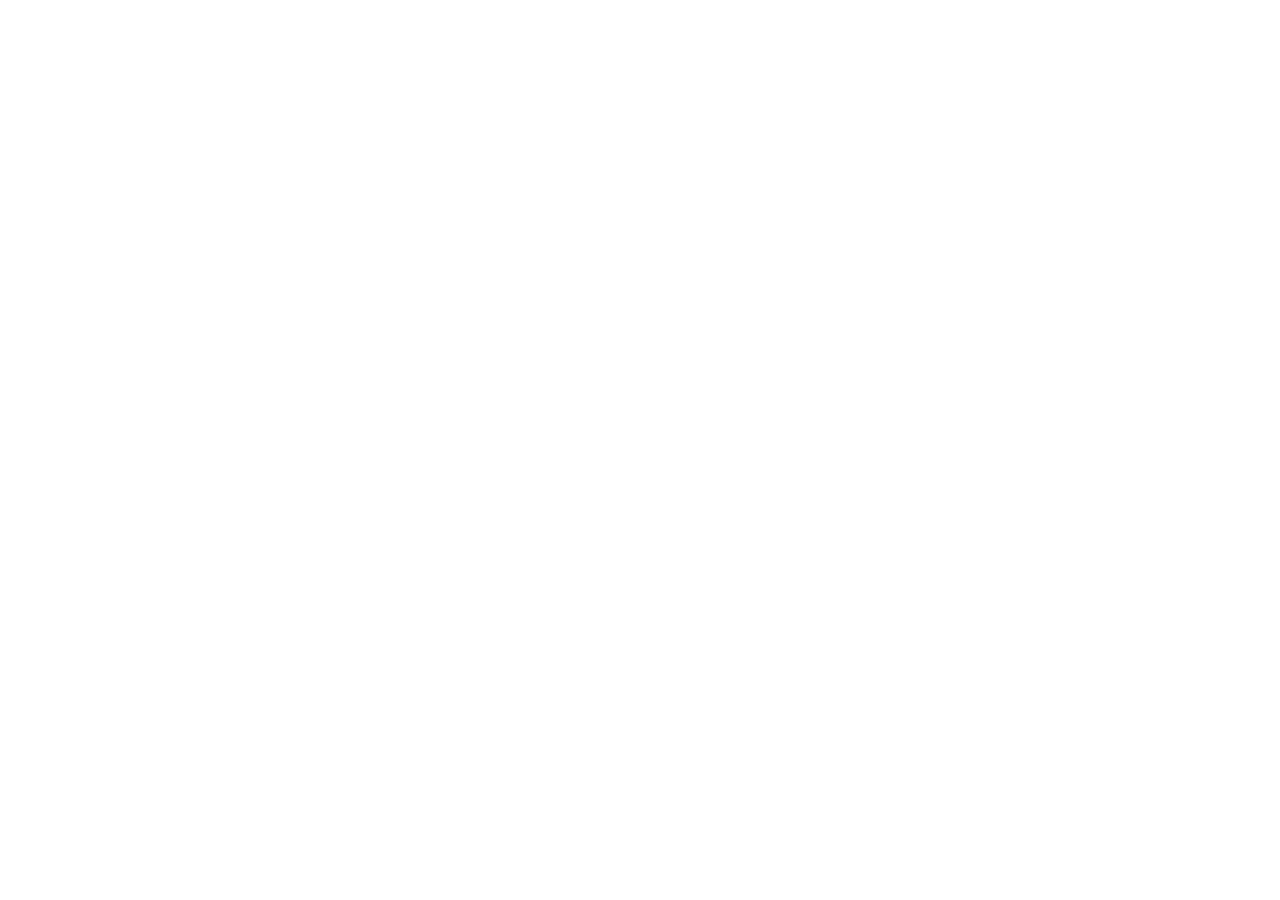
==== WebDev_Unit1 (1)/WDLesson1_3Practical/index.html @ 2456b0e2 "s" ====
<!DOCTYPE html>
<!-- Lesson 3: How do we hyperlink resources?
<!-- Resources 
      https://www.w3schools.com/html/html_links.asp
      https://www.w3schools.com/tags/tag_a.asp
-->

<html>
  <head>
    <title>Exploring Links</title>
  </head>
  <body>
    <!-- Example of a link to a website 
        <a href="http://www.baysidehighschool.org/"> w3schools </a> 
    -->
    <!-- Challenge 1: Add a heading for "Useful Links". -->

    <!-- Challenge 2: Add a horizontal rule underneath. -->

    <!-- Challenge 3: Create a link to https://www.tutorialspoint.com/ -->

    <!-- Challenge 4: Add a break to skip down to the next line -->

    <!-- Challenge 5: Create a link to https://www.codecademy.com/ -->

    <!-- Challenge 6: Add a break to skip down to the next line -->
  
    <!-- Challenge 7: Create a link to https://www.w3schools.com/ -->
    
    <!-- Challenge 8: Add a horizontal rule and break -->
 
    <!-- Example of link to an internal sources 
      <a href="resources/dukenukem.jpg"> Duke Nukem </a> <br>
    -->
    <!-- Challenge 9: Create links for the rest of the items located in resources -->

    <!-- Challenge Bonus: Create links to your Lesson 1 and Lesson 2 Activities.  Hint: Use the same link that you posted in Google Classroom for the submission of each Lesson Activity -->
  </body>
</html>
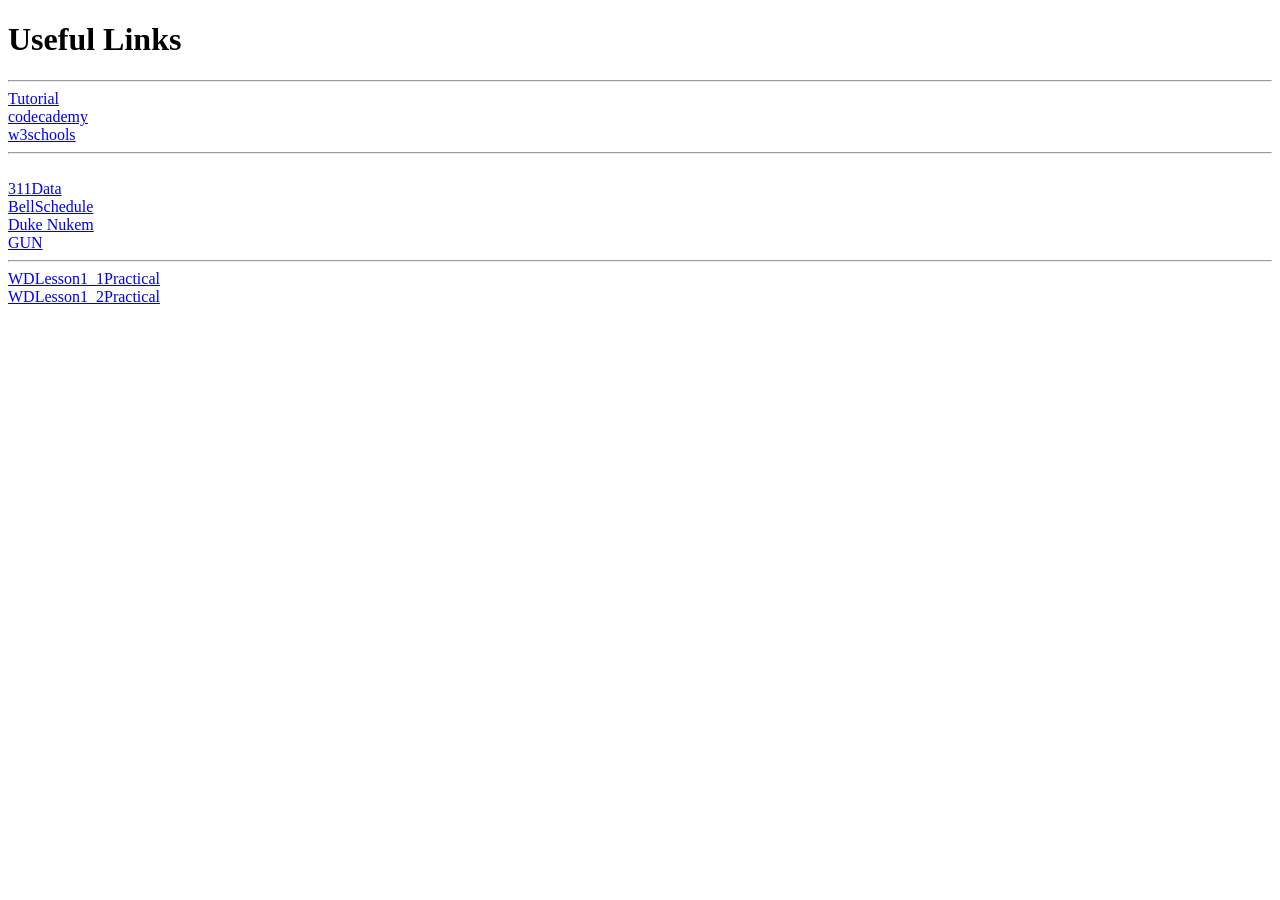
==== commit d76009b6: "acdsa" ====
--- a/WebDev_Unit1 (1)/WDLesson1_3Practical/index.html
+++ b/WebDev_Unit1 (1)/WDLesson1_3Practical/index.html
@@ -14,26 +14,33 @@
         <a href="http://www.baysidehighschool.org/"> w3schools </a> 
     -->
     <!-- Challenge 1: Add a heading for "Useful Links". -->
-
+<h1>Useful Links</h1>
     <!-- Challenge 2: Add a horizontal rule underneath. -->
-
+  <hr>
     <!-- Challenge 3: Create a link to https://www.tutorialspoint.com/ -->
-
+<a href="https://www.tutorialspoint.com/">Tutorial</a>
     <!-- Challenge 4: Add a break to skip down to the next line -->
-
+  <br>
     <!-- Challenge 5: Create a link to https://www.codecademy.com/ -->
-
+<a href="https://www.codecademy.com/">codecademy</a>
     <!-- Challenge 6: Add a break to skip down to the next line -->
-  
+  <br>
     <!-- Challenge 7: Create a link to https://www.w3schools.com/ -->
-    
+    <a href="https://www.w3schools.com/">w3schools</a>
     <!-- Challenge 8: Add a horizontal rule and break -->
- 
+  <hr>
+  <br>
     <!-- Example of link to an internal sources 
       <a href="resources/dukenukem.jpg"> Duke Nukem </a> <br>
     -->
     <!-- Challenge 9: Create links for the rest of the items located in resources -->
-
+<a href="resources/311Data.js">311Data</a> <br>
+<a href="resources/BellSchedule.pdf">BellSchedule</a> <br>
+<a href="resources/dukenukem.jpg">Duke Nukem</a> <br>
+<a href="resources/GUN.WAV">GUN</a> <br>
+<hr>
     <!-- Challenge Bonus: Create links to your Lesson 1 and Lesson 2 Activities.  Hint: Use the same link that you posted in Google Classroom for the submission of each Lesson Activity -->
   </body>
-</html>+</html>
+<a href="https://aidenr156.github.io/WebDev/WebDev_Unit1%20%281%29/WDLesson1_1Practical/">WDLesson1_1Practical</a> <br>
+<a href="https://aidenr156.github.io/WD26_pd10/WebDev_Unit1%20%281%29/WDLesson1_2Practical/index.html">WDLesson1_2Practical</a> <br>
